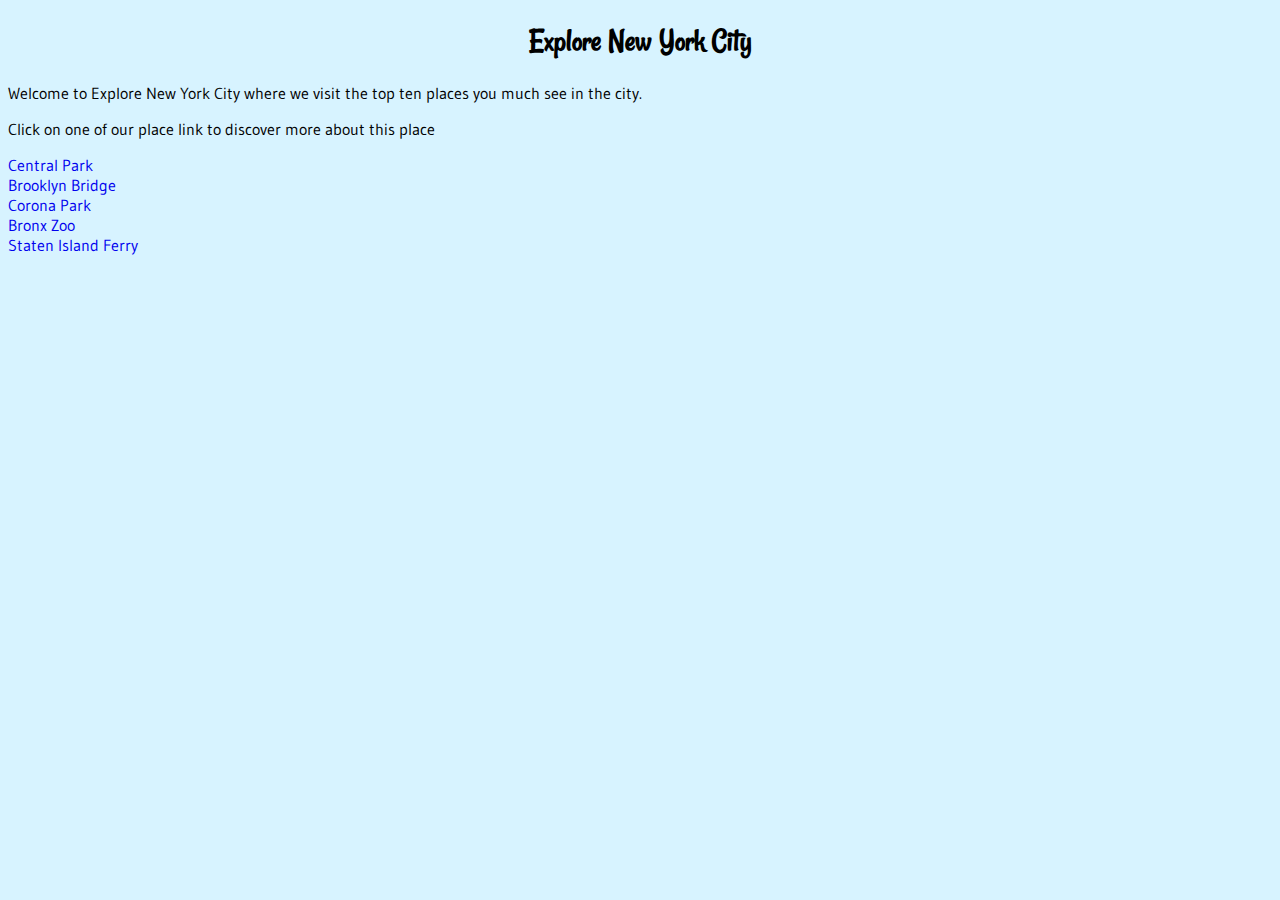
==== index.html @ b2d51dd2 "first commit" ====
<!DOCTYPE html>
<html>
  <head>
    <meta charset="utf-8">
    <meta name="viewport" content="width=device-width, initial-scale=1">
    <title>Explore New York</title>
    <link rel="stylesheet" href="style.css">
  </head>
  <body>
    
      <!--for title and menu-->
    
    <header> 
   
      
    <h1>Explore New York City</h1>
    
    </header>
    <div>
    <p> Welcome to Explore New York City where we visit the top ten places you much see in the city.  </p>
    <p> Click on one of our place link to discover more about this place</p>
    
      <!-- places are  Prospect park
Central park
Brooklyn Bridge
Corona Park
Bronx Zoo
Staten Island Ferry
 -->

    </div>
    
    <nav>
     
        
      
     <a href="central park.html">Central Park</a> <br> 
    <a href="brooklynbridge.html"> Brooklyn Bridge</a> <br>
    <a href="coronapark.html"> Corona Park</a> <br>
    <a href="bronxzoo.html"> Bronx Zoo</a>  <br>
    <a href="statenislandferry.html"> Staten Island Ferry</a>  <br>
    
    </nav>
  </body>
</html>
---- style.css ----
@import url('https://fonts.googleapis.com/css?family=Gudea|Rancho');

 header, h1{ 
  font-family:"Rancho", cursive;
  text-align: center;}


a {text-decoration: none;}


body {
  font-family: 'Gudea', sans-serif;
  background-color: rgb(215, 243, 255)
}


h2{ text-align: center;}


nav li {  
  display: inline-table;
  vertical-align: top;
  width: 20%;
  font-size: 25px;
  text-align: center;
  background-color: coral

}
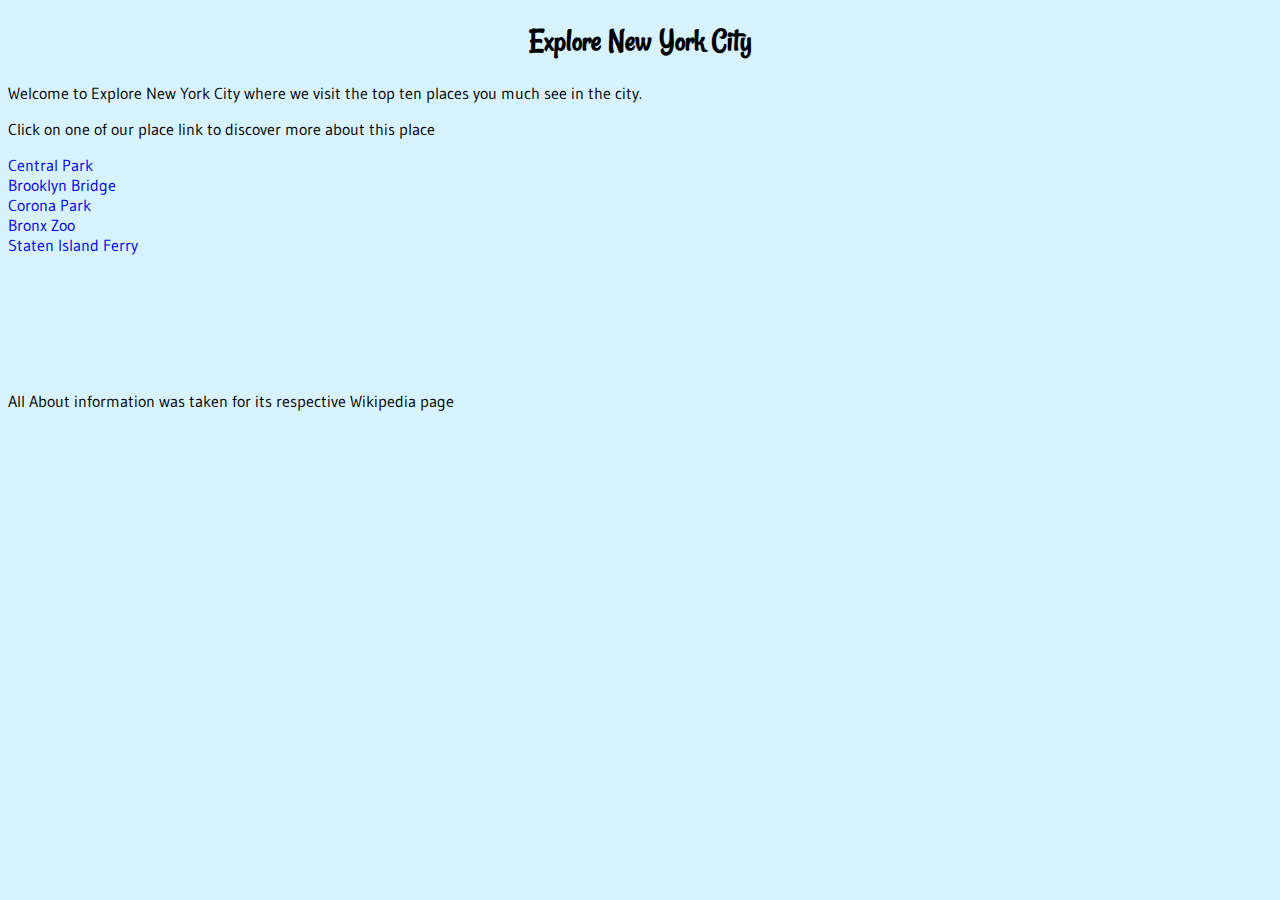
==== commit 006390e7: "first commit" ====
--- a/index.html
+++ b/index.html
@@ -41,5 +41,16 @@
     <a href="statenislandferry.html"> Staten Island Ferry</a>  <br>
     
     </nav>
-  </body>
+    
+    <br>
+    <br>
+    <br>
+     <br>
+    <br>
+    <br>
+    
+    <footer>
+      <p>All About information was taken for its respective Wikipedia page</p>
+      </footer
+        </body>
 </html>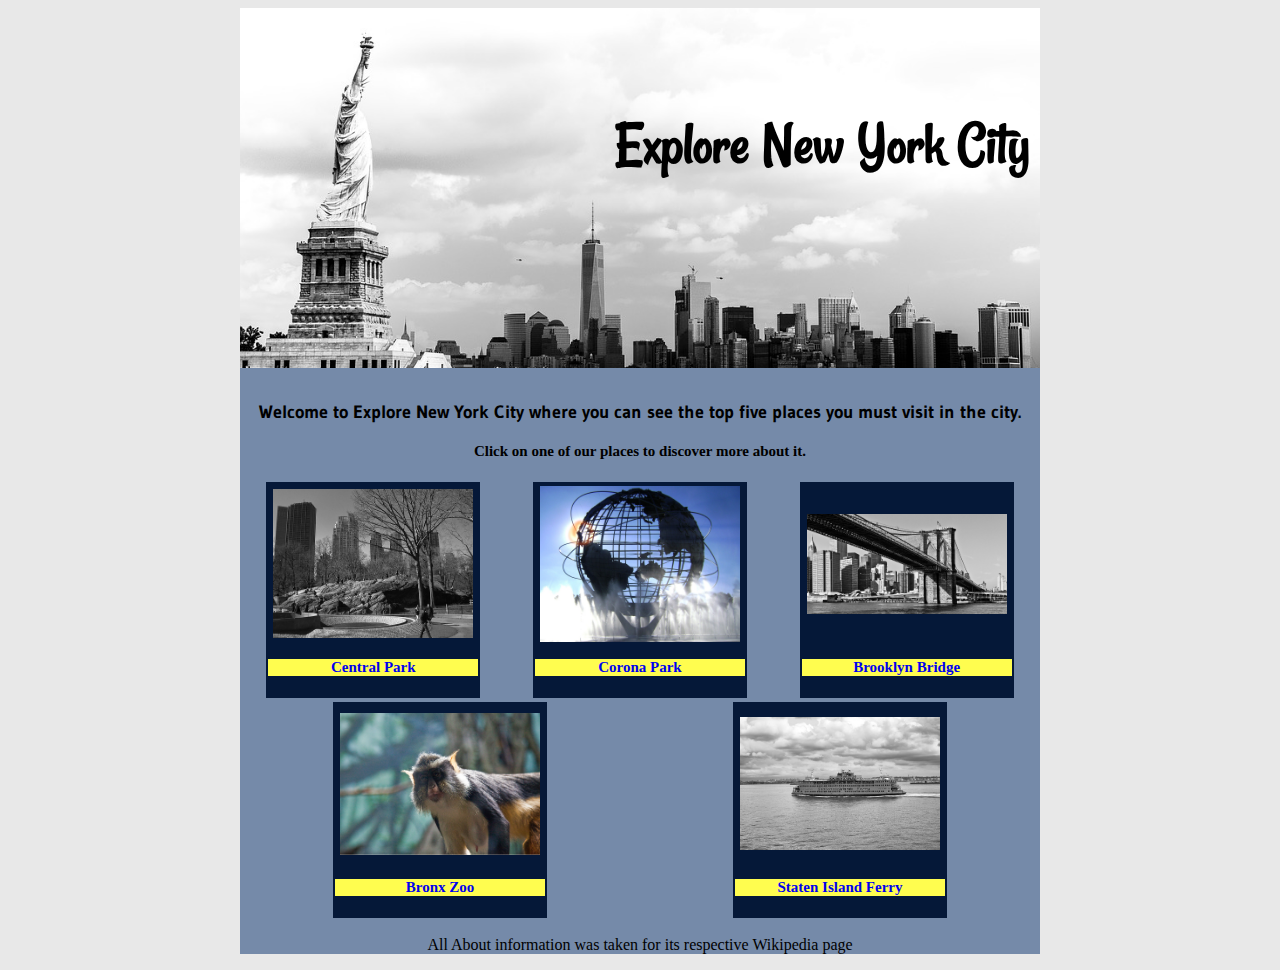
==== commit efc5e011: "first commit" ====
--- a/index.html
+++ b/index.html
@@ -6,51 +6,77 @@
     <title>Explore New York</title>
     <link rel="stylesheet" href="style.css">
   </head>
-  <body>
-    
+  
+  <div class ="container">
+    <body>
       <!--for title and menu-->
     
     <header> 
-   
-      
     <h1>Explore New York City</h1>
+    </header>
     
-    </header>
-    <div>
-    <p> Welcome to Explore New York City where we visit the top ten places you much see in the city.  </p>
-    <p> Click on one of our place link to discover more about this place</p>
-    
-      <!-- places are  Prospect park
+    <div class="bodycolor">
+      <br>
+    <h2>Welcome to Explore New York City where you can see the top five places you must visit in the city.</h2>
+    <h4> Click on one of our places to discover more about it.</h4>
+    <!-- places are  Prospect park
 Central park
 Brooklyn Bridge
 Corona Park
 Bronx Zoo
 Staten Island Ferry
  -->
-
-    </div>
-    
+    <!--
     <nav>
-     
-        
-      
-     <a href="central park.html">Central Park</a> <br> 
+    <a href="central park.html">Central Park</a> <br> 
     <a href="brooklynbridge.html"> Brooklyn Bridge</a> <br>
     <a href="coronapark.html"> Corona Park</a> <br>
     <a href="bronxzoo.html"> Bronx Zoo</a>  <br>
     <a href="statenislandferry.html"> Staten Island Ferry</a>  <br>
+    </nav>
+    -->
+    <div class="parent-of-flex">
+      
+    <div class="card-container">
+     <div class="card">
+		   <div class="card-image"><img src="image/centralpark2.jpg"></div>
+		   <div class="card-header"><h4><a href="central park.html">Central Park</a></h4></div>
+     </div>
+    </div>
     
-    </nav>
+    <div class="card-container">
+			<div class="card">
+		     <div class="card-image"><img src="image/coronapark2.jpg"></div>
+		     <div class="card-header"><h4><a href="coronapark.html"> Corona Park</a> </h4></div>
+			</div> 
+		</div>
     
-    <br>
-    <br>
-    <br>
-     <br>
-    <br>
-    <br>
+    <div class="card-container">
+      <div class="card">
+		     <div class="card-image"><img src="image/brooklynbridge2.jpg"></div>
+		     <div class="card-header"><h4><a href="brooklynbridge.html"> Brooklyn Bridge</a></h4></div>
+		 </div>
+		</div>
+			
+			
+		<div class="card-container">
+			<div class="card">
+		     <div class="card-image"><img src="image/bronxzoo2.png"></div>
+		     <div class="card-header"><h4><a href="bronxzoo.html"> Bronx Zoo</a> </h4></div>
+			</div>
+		</div>
+			
+		<div class="card-container">
+			<div class="card">
+		    <div class="card-image"><img src="image/statenislandferry2.jpg"></div>
+		    <div class="card-header"><h4><a href="statenislandferry.html"> Staten Island Ferry</a></h4></div>
+      </div>
+    </div>
     
-    <footer>
-      <p>All About information was taken for its respective Wikipedia page</p>
-      </footer
-        </body>
+    </div>
+    </body> 
+   
+    
+    <footer><p>All About information was taken for its respective Wikipedia page</p></footer>
+ </div>
 </html>--- a/style.css
+++ b/style.css
@@ -1,21 +1,35 @@
 @import url('https://fonts.googleapis.com/css?family=Gudea|Rancho');
 
- header, h1{ 
-  font-family:"Rancho", cursive;
-  text-align: center;}
+header{ 
+        font-family:"Rancho", cursive;
+        text-align: right;
+        font-size: 30px;
+       }
+       
+header {
+         background-image: url("image/header.jpg");
+         background-size: cover;
+         background-repeat: no-repeat;
+         height: 250px;
+         padding: 60px 10px 50px 0px;
+         max-width: 100%;
+         max-height: 100%;
+        }
+        
+body {
+        background-color: rgba(30, 31, 34, 0.1)
+      
+      }
 
-
-a {text-decoration: none;}
-
-
-body {
-  font-family: 'Gudea', sans-serif;
-  background-color: rgb(215, 243, 255)
+h2 { text-align: center;
+     font-family: "Gudea", sans-serif;
+     font-size: 18px;
 }
 
-
-h2{ text-align: center;}
-
+h4 { text-align: center;
+   font-size: 15px;
+  
+}
 
 nav li {  
   display: inline-table;
@@ -23,7 +37,71 @@
   width: 20%;
   font-size: 25px;
   text-align: center;
-  background-color: coral
+  background-color: rgba(255,253,79, 1);
+  text-decoration: none;
+}
+
+.container{
+            max-width: 800px;
+            margin: auto;
+            display: blox;
+          }
+
+.bodycolor{
+            background-color: rgba(117, 138, 169, 1);
+            text-align: center;
+          }
+
+.parent-of-flex {
+  max-width: 1000px;
+  display: flex;
+  flex-direction: row;
+  justify-content: space-around;
+  margin: 0 auto;
+  flex-wrap: wrap;
+  flex-flow: row-wrap;
+}
+
+a {text-decoration: none;
+  
+}
+
+.card { 
+  background-color: rgba(5, 24, 56, 1);
+  border: 1px rgba(180, 59, 20, 0.8);
+  padding: 2px 2px; 
+ }
+
+.card-image {
+	margin:5px;
+	height:150px;
+	display:flex;
+	justify-content: center;
+	align-items: center;
+	font-size: 20px;
+  
+}
+ 
+.card-header {
+	font-size: 15px;
+	text-align: center;
+	margin:0px;
+	padding:0px;
+	background-color: rgba(255, 253, 79, 1);
+  
+}
+
+.card-container {
+	margin:2px;
+	display:row;
+	flex-wrap: wrap;
+	justify-content: space-around;
 
 }
 
+.card img {width:200px;}
+
+.border{ border-color: rgba(5, 24, 56, 1);
+border-style: solid;
+  border-width: 10px;
+}
